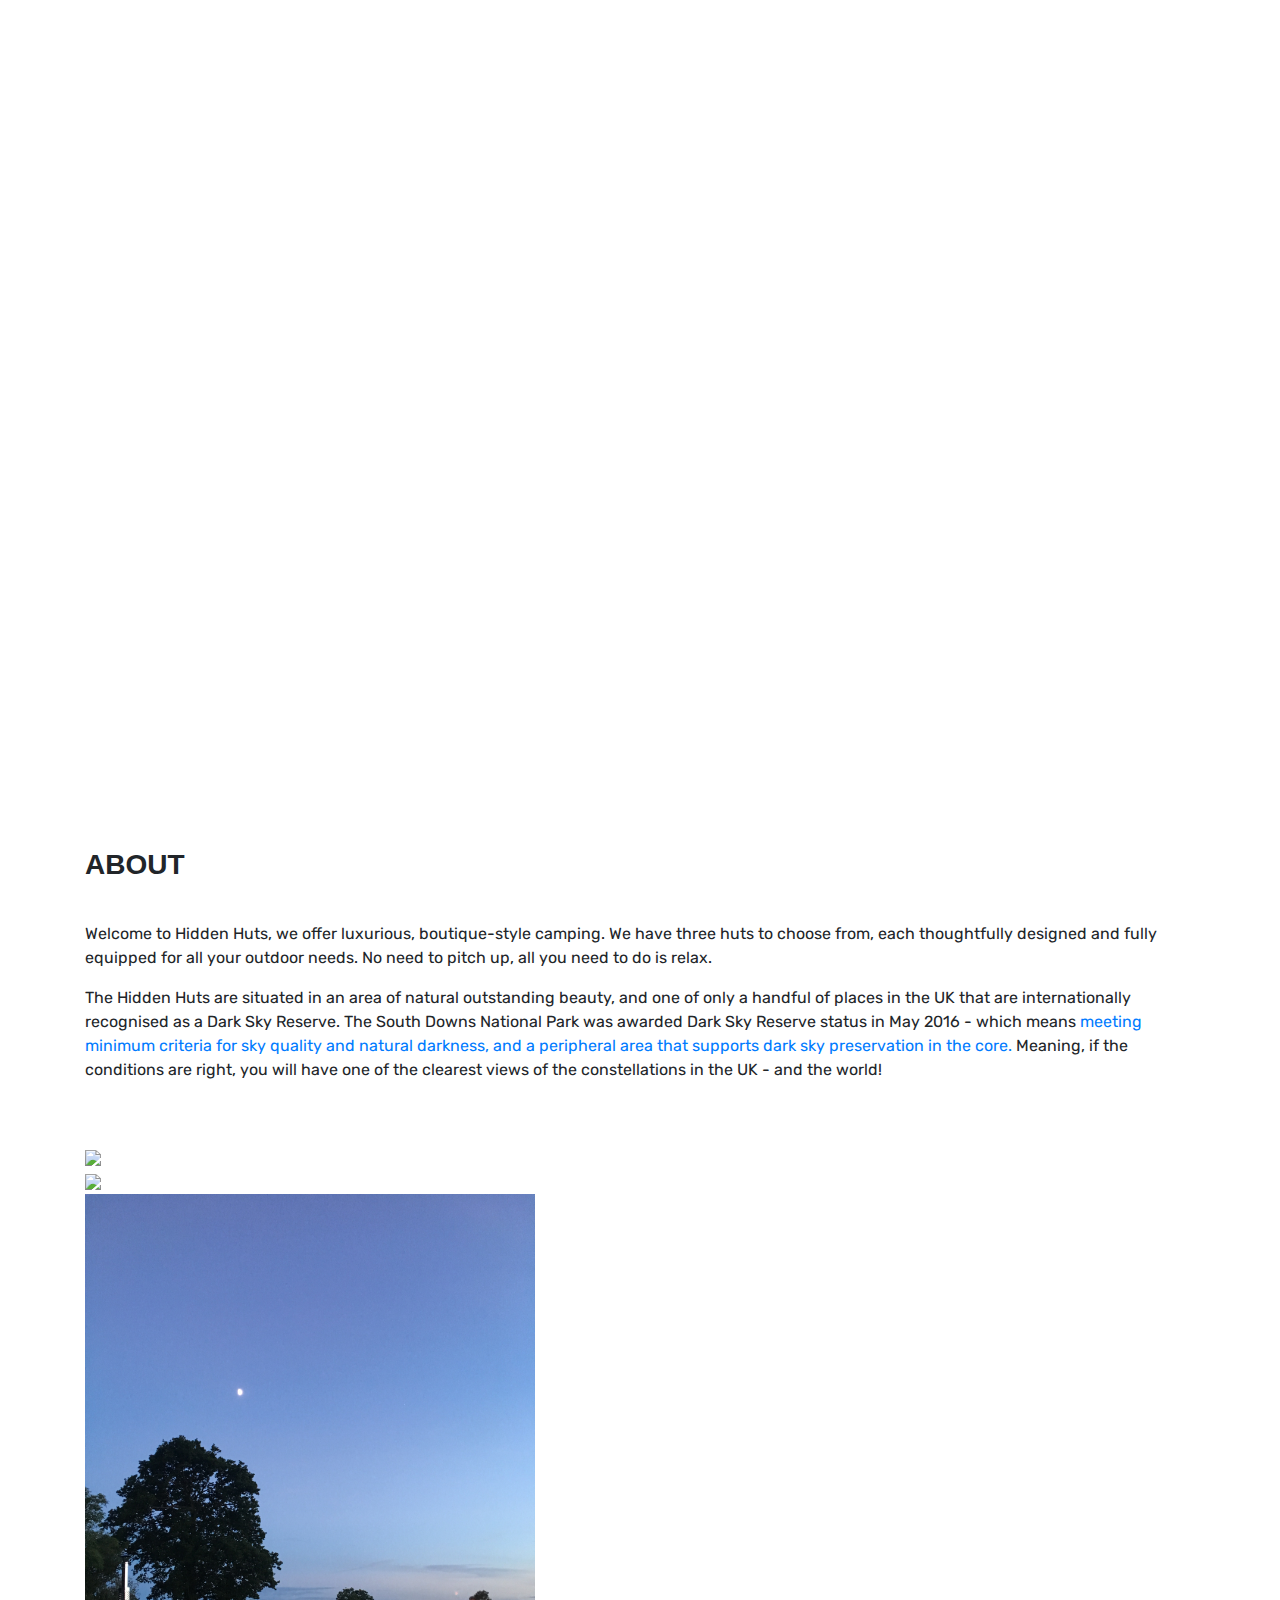
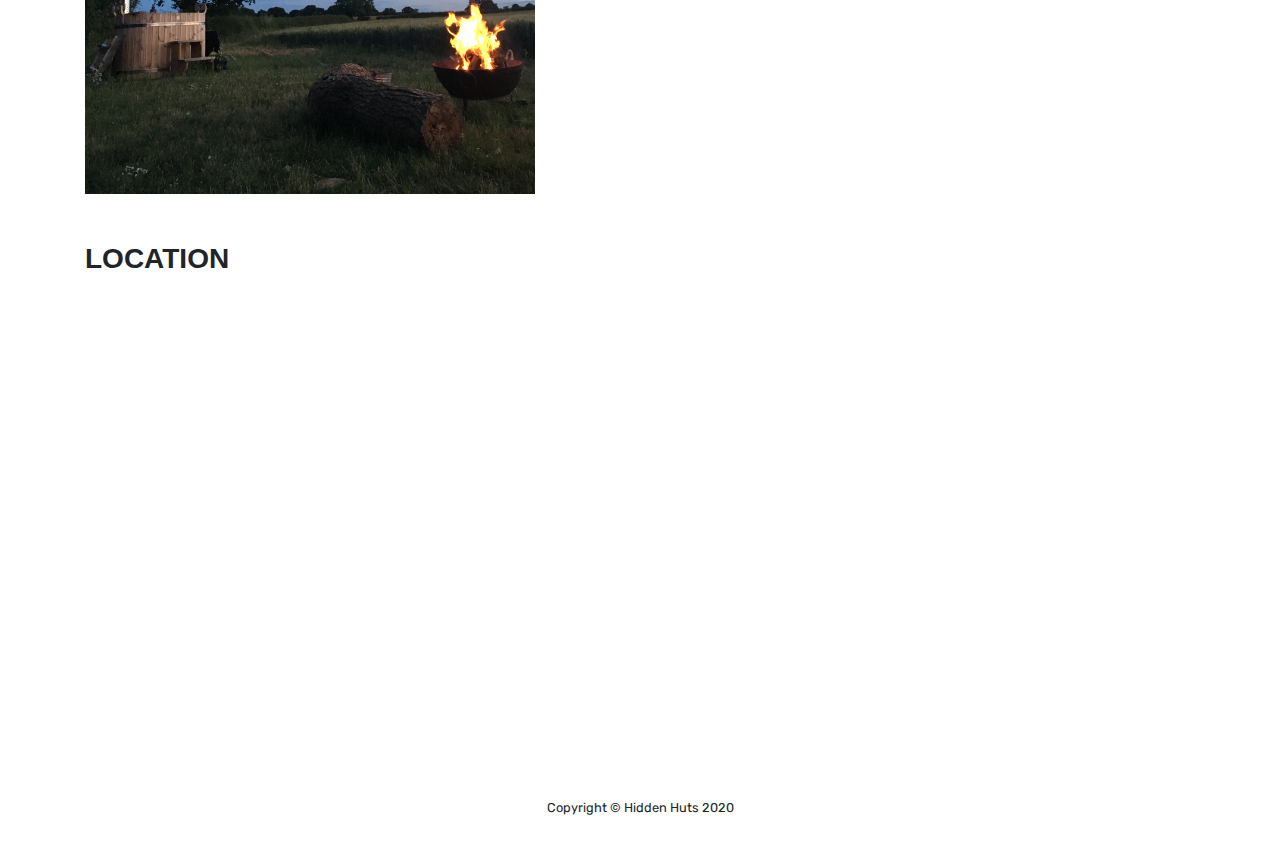
==== index.html @ 4f0ebdde "update tab functionality js" ====
<!DOCTYPE html>
<html lang="en">
<head>
    <meta charset="UTF-8">
    <meta http-equiv="X-UA-Compatible" content="IE=edge">
    <meta name="viewport" content="width=device-width, initial-scale=1.0">
    <meta http-equiv="X-UA-Compatible" content="ie=edge">
    <!-- The above 3 meta tags *must* come first in the head; any other head content must come *after* these tags -->
    <meta name="description" content="">
    <meta name="author" content="">
    <link rel="shortcut icon" href="./assets/images/favicon/favicon.ico">
    <title>Hidden Huts</title>
    <!-- CDN google fonts and font awesome-->
    <link rel="preconnect" href="https://fonts.gstatic.com">
    <link href="https://fonts.googleapis.com/css2?family=Rubik:wght@300&display=swap" rel="stylesheet">
    <link rel="stylesheet" href="https://cdnjs.cloudflare.com/ajax/libs/font-awesome/4.7.0/css/font-awesome.min.css">
    <!-- Bootstrap core CSS -->
    <link rel="stylesheet" type="text/css" href="https://stackpath.bootstrapcdn.com/bootstrap/4.4.1/css/bootstrap.min.css">
    <!-- Custom styles for this template -->
    <link rel="stylesheet" type="text/css" href="./assets/css/style.css">
    <!-- Slick js -->
    <link rel="stylesheet" type="text/css" href="./assets/vendors/slick/slick.css"/>
    <link rel="stylesheet" type="text/css" href="./assets/vendors/slick/slick-theme.css"/>
    <!-- Bootstrap & jQuery CDN -->
    <script src="https://code.jquery.com/jquery-3.2.1.slim.min.js" integrity="sha384-KJ3o2DKtIkvYIK3UENzmM7KCkRr/rE9/Qpg6aAZGJwFDMVNA/GpGFF93hXpG5KkN" crossorigin="anonymous"></script>
    <script src="https://cdnjs.cloudflare.com/ajax/libs/popper.js/1.12.9/umd/popper.min.js" integrity="sha384-ApNbgh9B+Y1QKtv3Rn7W3mgPxhU9K/ScQsAP7hUibX39j7fakFPskvXusvfa0b4Q" crossorigin="anonymous"></script>
    <script src="https://maxcdn.bootstrapcdn.com/bootstrap/4.0.0/js/bootstrap.min.js" integrity="sha384-JZR6Spejh4U02d8jOt6vLEHfe/JQGiRRSQQxSfFWpi1MquVdAyjUar5+76PVCmYl" crossorigin="anonymous"></script>
</head>
<body>
    <div class="background">
        <!-- start of navigation -->
        <nav class="navbar navbar-expand-lg navbar-light">
            <div class="container-fluid homepage">
                    <a class="navbar-brand bold colour-white caveat-font" href="/">HH</a>
                    <button class="navbar-toggler" type="button" data-toggle="collapse"
                        data-target="#navbarSupportedContent" aria-controls="navbarSupportedContent" aria-expanded="false"
                        aria-label="Toggle navigation">
                        <span class="navbar-toggler-icon colour-white"></span>
                    </button>
                    <div class="collapse navbar-collapse" id="navbarSupportedContent">
                        <ul class="navbar-nav ml-auto">
                            <li class="nav-item">
                                <a class="nav-link colour-white" href="#about">ABOUT</a>
                            </li>
                            <li class="nav-item dropdown">
                                    <a class="nav-link dropdown-toggle colour-white" href="#" id="navbarDropdownMenuLink" data-toggle="dropdown" aria-haspopup="true" aria-expanded="false">
                                    HUTS
                                    </a>
                                    <div class="dropdown-menu text-uppercase" aria-labelledby="navbarDropdownMenuLink">
                                        <a class="dropdown-item" href="hut-1.html">Hut 1</a>
                                        <a class="dropdown-item" href="hut-2.html">Hut 2</a>
                                    </div>
                            </li>
                            <li class="nav-item active">
                                <a id="contact-btn" type="button" class="btn btn-white" href="contact.html">CONTACT</a>
                            </li>
                        </ul>
                    </div>
                </div>
        </nav>
        <!-- end of nav -->

        <!-- main jumbotron -->
            <div id="center-jumbotron">
                <div class="row">
                    <div class="col-lg-12 text-center">
                        <h1 class="mb-3 caveat-font colour-white">HIDDEN HUTS</h1>
                        <h4 class="mb-3 arial-font colour-white">Escape it all</h4>
                        <hr class="end-header">
                    </div>
                </div>
            </div>
    </div>

            <div id="about" class="full-width">
                <div class="container">

                    <div class="row mt-5 mb-5">
                        <div class="col-lg-12">
                            <h3 class="mb-3 arial-font bold">ABOUT</h3>
                            <br>
                            <p>Welcome to Hidden Huts, we offer luxurious, boutique-style camping. We have three huts to choose from, each thoughtfully designed and fully equipped for all your outdoor needs. No need to pitch up, all you need to do is relax. </p>

                            <p>The Hidden Huts are situated in an area of natural outstanding beauty, and one of only a handful of places in the UK that are internationally recognised as a Dark Sky Reserve. The South Downs National Park was awarded Dark Sky Reserve status in May 2016 - which means <a href="https://www.darksky.org/our-work/conservation/idsp/reserves/">meeting minimum criteria for sky quality and natural darkness, and a peripheral area that supports dark sky preservation in the core.</a>  
                                Meaning, if the conditions are right, you will have one of the clearest views of the constellations in the UK - and the world!
                            </p>
                        </div>
                    </div>

                    <div class="row mt-5 mb-5">
                        <div class="col-lg-12">
                            <!-- use of a third party plugin - slick js carousel for images -->
                            <div class="slick">
                                <div><img class="slider-img" src="./assets/images/01.jpg"></div>
                                <div><img class="slider-img" src="./assets/images/02.jpeg"></div>
                                <div><img class="slider-img" src="./assets/images/03.jpeg"></div>
                            </div>
                        </div>
                    </div>

                </div>
            </div>

            <!-- Section for Google Maps API -->
            <div class="container mt-5 mb-5">
                <h3 class="mt-5 mb-5 arial-font bold">LOCATION</h3>
                <div id="map"></div>
            </div>


    <footer id="sticky-footer" class="py-4">
            <div class="container text-center">
              <small>Copyright &copy; Hidden Huts 2020</small>
            </div>
    </footer>
    <script type="text/javascript" src="./assets/vendors/slick/slick.js"></script>
    <script src="./assets/js/slick-custom.js"></script>
    <script src="https://polyfill.io/v3/polyfill.min.js?features=default"></script>
    <script src="https://unpkg.com/@google/markerclustererplus@4.0.1/dist/markerclustererplus.min.js"></script>
    <script
      src="https://maps.googleapis.com/maps/api/js?key=AIzaSyBIwzALxUPNbatRBj3Xi1Uhp0fFzwWNBkE&callback=initMap&libraries=&v=weekly"
      defer
    ></script>
    <script>

      function initMap() {
        var map = new google.maps.Map(document.getElementById("map"), {
          center: { 
              lat: 50.92075, 
              lng: -0.753028 
            },
            zoom: 12
        });
      

      var labels = "ABCDEFGHIJKLMONPQRSTUVWXYZ";

            var locations = [{
                lat: 50.92075,
                lng: -0.753028
            }];

            var markers = locations.map(function(location, i) {
                return new google.maps.Marker({
                    position: location,
                    label: labels[i % labels.length]
                });
            });

            var markerCluster = new MarkerClusterer(map, markers, {
                imagePath: 'https://developers.google.com/maps/documentation/javascript/examples/markerclusterer/m'
            });
        }
    </script>
</body>
</html>
---- assets/css/style.css ----
@font-face {
    font-family: 'Caveat-Bold';
    src: url('../fonts/Caveat/static/Caveat-Bold.ttf') format('truetype');
  }

html {
	scroll-behavior: smooth;
}

body {
    font-family: 'Rubik', sans-serif !important;
    max-width: 100%;
    overflow-x: hidden;
}

.background {
    background-image: url('../images/trees.jpg');
    -webkit-background-size: cover;
    -moz-background-size: cover;
    -o-background-size: cover;
    height: 800px;
}

.navbar-expand-lg .navbar-nav {
    font-family: Arial, Helvetica, sans-serif;
}

.nav-link {
    margin-left: 5px!important;
    margin-right: 5px !important;
}

.colour-white, .btn-white {
    color: white !important;
}

.colour-black {
    color: black !important;
}

.bold {
    font-weight: bold;
}

#contact-btn {
    border: solid 2px white;
}

#contact-btn:hover {
    background-color: #c4747f;
    transition: 0.8s;
    color: white;
}

.caveat-font {
    font-family: 'Caveat-Bold';
}

.arial-font {
    font-family: Arial, Helvetica, sans-serif;
}

.rubik-font {
    font-family: 'Rubik', sans-serif;
}

h3 {
    text-transform: uppercase;
    font-weight: bold;
    font-family: Arial, Helvetica, sans-serif;
}
/* INDEX PAGE */

#center-jumbotron {
    position: absolute;
    top: 50%;
    left: 50%;
    -moz-transform: translateX(-50%) translateY(-50%);
    -webkit-transform: translateX(-50%) translateY(-50%);
    transform: translateX(-50%) translateY(-50%);
}

hr.end-header {
    height: 0px;
    border: none;
    border-top: 0.0625rem solid white;
    width: 120px;
}


.full-width {
    width: 100vw;
    position: relative;
    left: 50%;
    right: 50%;
    margin-left: -50vw;
    margin-right: -50vw;
}

/* Fix margin as images displaying on the left - solved here https://stackoverflow.com/questions/33130035/how-can-i-center-items-in-slick-carousel/33132939 */
.slider-img {
    max-height: 600px;
    width: auto;
    margin: 0 auto;
}

/* arrows wouldn't show - found solution here https://kenwheeler.github.io/slick/ */
.slick-prev:before,
.slick-next:before {
color: black !important;
}

#map {
    /*overflow: visible !important;
    position: inherit !important;*/
    height: 400px;
    width: 100%
}

/* CONTACT FORM */

#center-contact-form {
	justify-content: center;
}

.btn-dark {
    border: solid 2px black;
}

.btn-submit-form {
    background: #05a8aa;
    color: white;
    font-family: Arial, Helvetica, sans-serif;
    text-transform: uppercase;
    width: 100%;
}

.btn-submit-form:hover {
    background: #05a8aa;
    color: #ababab !important;
    font-family: Arial, Helvetica, sans-serif;
    text-transform: uppercase;
}


/* HUT DETAIL PAGE */

/* Created a wider modal using this https://stackoverflow.com/questions/25859255/trying-to-make-bootstrap-modal-wider */
@media (min-width: 768px) {
  .modal-xl {
    height: auto;
    width: 80%;
    max-width: 1200px;
  }
}

.btn-availability {
    background: #3CB371;
    color: white;
    font-family: Arial, Helvetica, sans-serif;
    text-transform: uppercase;
}

.btn-availability:hover {
    background: #3CB371;
    color: #ababab !important;
    font-family: Arial, Helvetica, sans-serif;
    text-transform: uppercase;
}

.availability-calendar-toolbar {
    margin-bottom: 0.65rem;
}

.align-bottom {
    position: absolute;
    right: 0;
    bottom: 0;
}

.mb4 {
    margin-bottom: 4px;
}

/* Start of tabs - followed from a tutorial on W3 Schools but customised CSS https://www.w3schools.com/howto/howto_js_tabs.asp */

#tab-container {
    width: 100%;
}

.tab {
    overflow: hidden;
    border-bottom: 1px solid #ccc;
    font-family: Arial !important;
    font-weight: bold;
}

/* Style the buttons inside the tab */
.tab button {
    background-color: inherit;
    float: left;
    border: none;
    outline: none;
    cursor: pointer;
    padding: 14px 16px;
    transition: 0.3s;
    font-size: 17px;
    border-top-left-radius: 10px;
    border-top-right-radius: 10px;
    border-bottom: none;
  
}

/* Change background color of buttons on hover */
.tab button:hover {
  background-color: #ddd;
}

/* Create an active/current tablink class */
.tab button.active {
  background-color: #ccc;
}

/* Style the tab content */
.tabcontent {
  display: none;
  padding: 6px 12px;
  border: 1px solid #ccc;
  border-top: none;
  min-height: 18.75rem;
}

button.tablinks.text-uppercase {
    border-top-left-radius: 10px;
    border-top-right-radius: 10px;
    border: 1px solid #ccc;
}

/* END OF ALL PAGES */

.footer {
    /*background: #81ccfb;*/
    padding: 3em;
    left: 0;
    right: 0;
    bottom: 0;
}
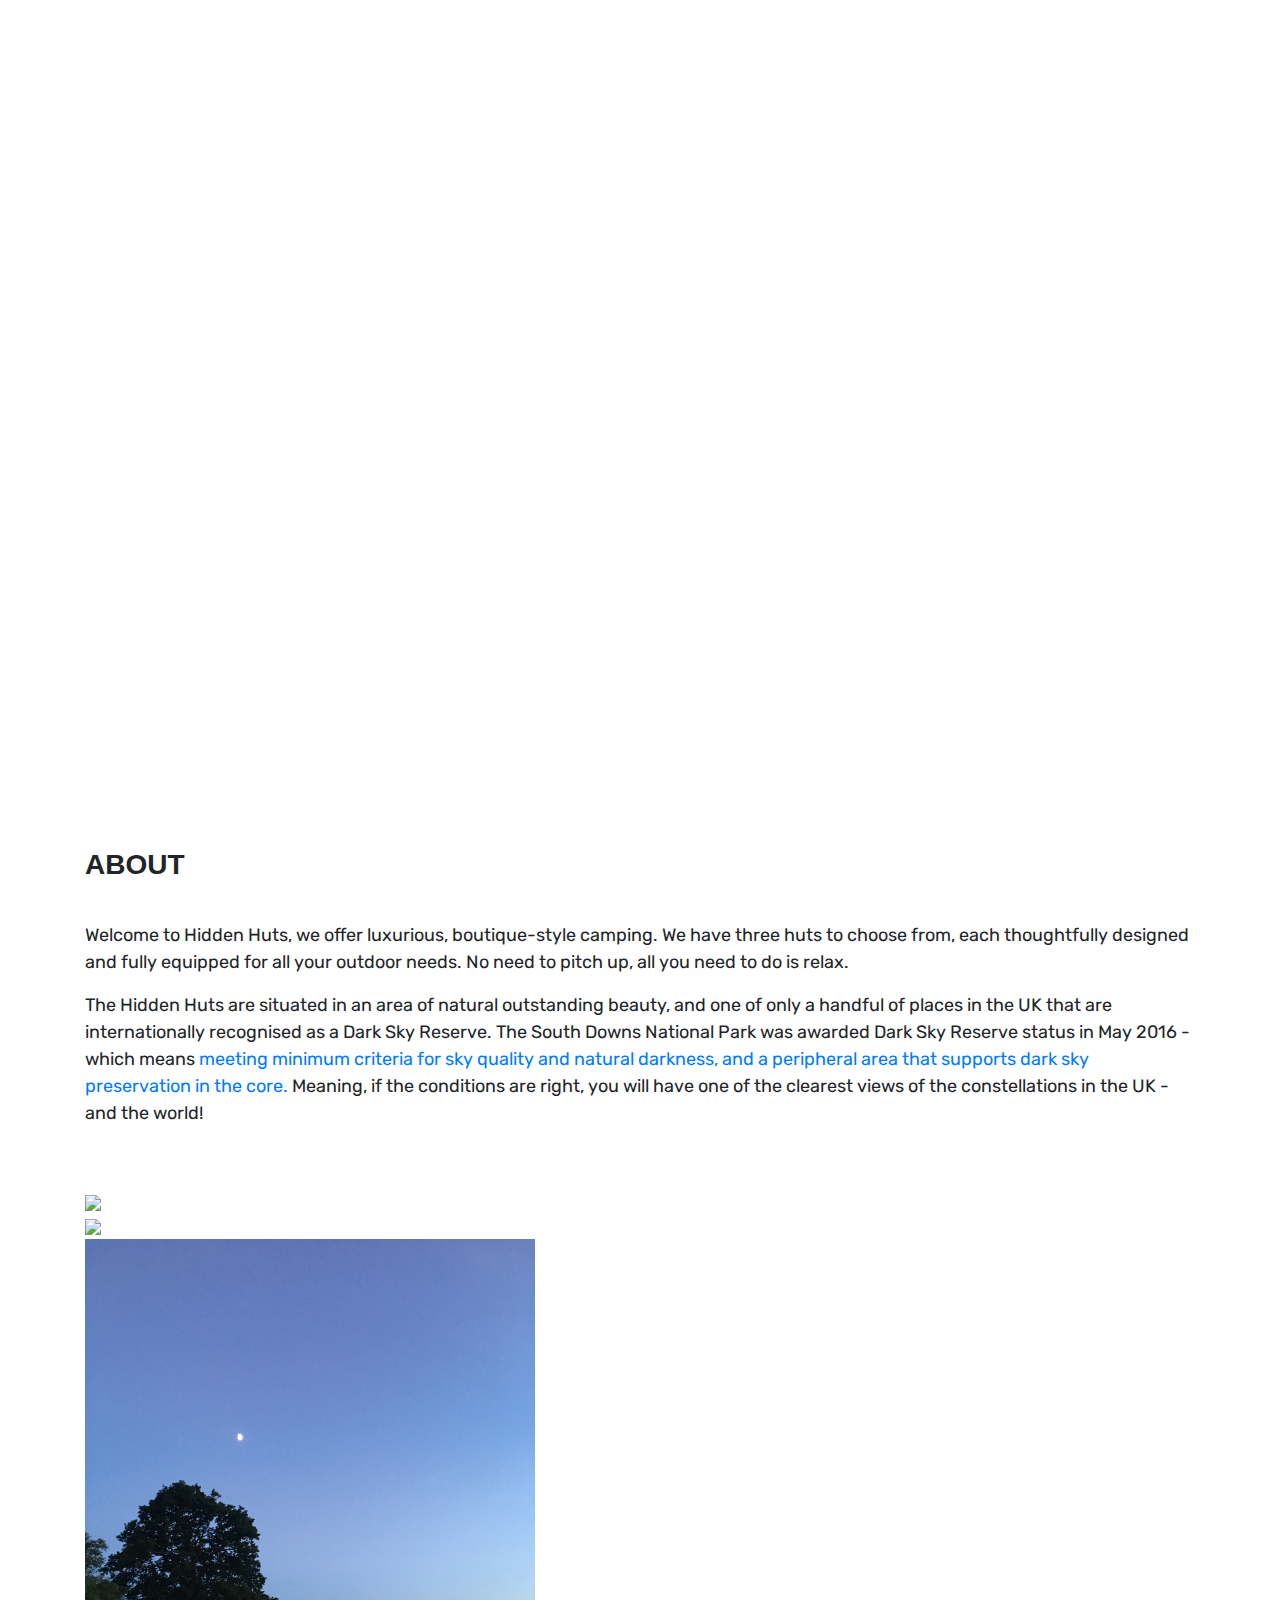
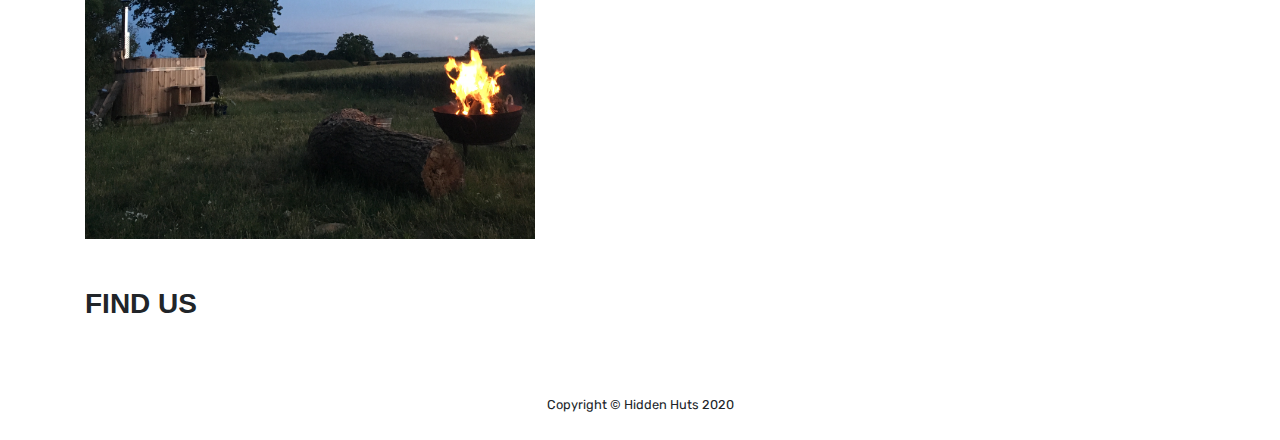
==== commit 68901ddb: "move google maps to both hut detail pages" ====
--- a/index.html
+++ b/index.html
@@ -101,12 +101,11 @@
                 </div>
             </div>
 
-            <!-- Section for Google Maps API -->
+            <!-- Section for  -->
             <div class="container mt-5 mb-5">
-                <h3 class="mt-5 mb-5 arial-font bold">LOCATION</h3>
-                <div id="map"></div>
+                <h3 class="mt-5 mb-5 arial-font bold">FIND US</h3>
+
             </div>
-
 
     <footer id="sticky-footer" class="py-4">
             <div class="container text-center">
@@ -115,42 +114,6 @@
     </footer>
     <script type="text/javascript" src="./assets/vendors/slick/slick.js"></script>
     <script src="./assets/js/slick-custom.js"></script>
-    <script src="https://polyfill.io/v3/polyfill.min.js?features=default"></script>
-    <script src="https://unpkg.com/@google/markerclustererplus@4.0.1/dist/markerclustererplus.min.js"></script>
-    <script
-      src="https://maps.googleapis.com/maps/api/js?key=AIzaSyBIwzALxUPNbatRBj3Xi1Uhp0fFzwWNBkE&callback=initMap&libraries=&v=weekly"
-      defer
-    ></script>
-    <script>
 
-      function initMap() {
-        var map = new google.maps.Map(document.getElementById("map"), {
-          center: { 
-              lat: 50.92075, 
-              lng: -0.753028 
-            },
-            zoom: 12
-        });
-      
-
-      var labels = "ABCDEFGHIJKLMONPQRSTUVWXYZ";
-
-            var locations = [{
-                lat: 50.92075,
-                lng: -0.753028
-            }];
-
-            var markers = locations.map(function(location, i) {
-                return new google.maps.Marker({
-                    position: location,
-                    label: labels[i % labels.length]
-                });
-            });
-
-            var markerCluster = new MarkerClusterer(map, markers, {
-                imagePath: 'https://developers.google.com/maps/documentation/javascript/examples/markerclusterer/m'
-            });
-        }
-    </script>
 </body>
 </html>--- a/assets/css/style.css
+++ b/assets/css/style.css
@@ -69,6 +69,11 @@
     font-weight: bold;
     font-family: Arial, Helvetica, sans-serif;
 }
+
+p {
+    font-size: 1.125rem;
+}
+
 /* INDEX PAGE */
 
 #center-jumbotron {
@@ -117,6 +122,21 @@
     width: 100%
 }
 
+ @media only screen and (max-width: 991px) {
+     .navbar {
+         background-color: white;
+     }
+     .navbar-light .navbar-brand {
+         color: black !important;
+     }
+    .background {
+        background-image: none;
+        height: auto;
+}
+
+}
+
+
 /* CONTACT FORM */
 
 #center-contact-form {
@@ -140,6 +160,10 @@
     color: #ababab !important;
     font-family: Arial, Helvetica, sans-serif;
     text-transform: uppercase;
+}
+
+.full-w {
+    width: 100%;
 }
 
 
@@ -207,7 +231,6 @@
     font-size: 17px;
     border-top-left-radius: 10px;
     border-top-right-radius: 10px;
-    border-bottom: none;
   
 }
 
@@ -234,6 +257,7 @@
     border-top-left-radius: 10px;
     border-top-right-radius: 10px;
     border: 1px solid #ccc;
+    border-bottom: none;
 }
 
 /* END OF ALL PAGES */
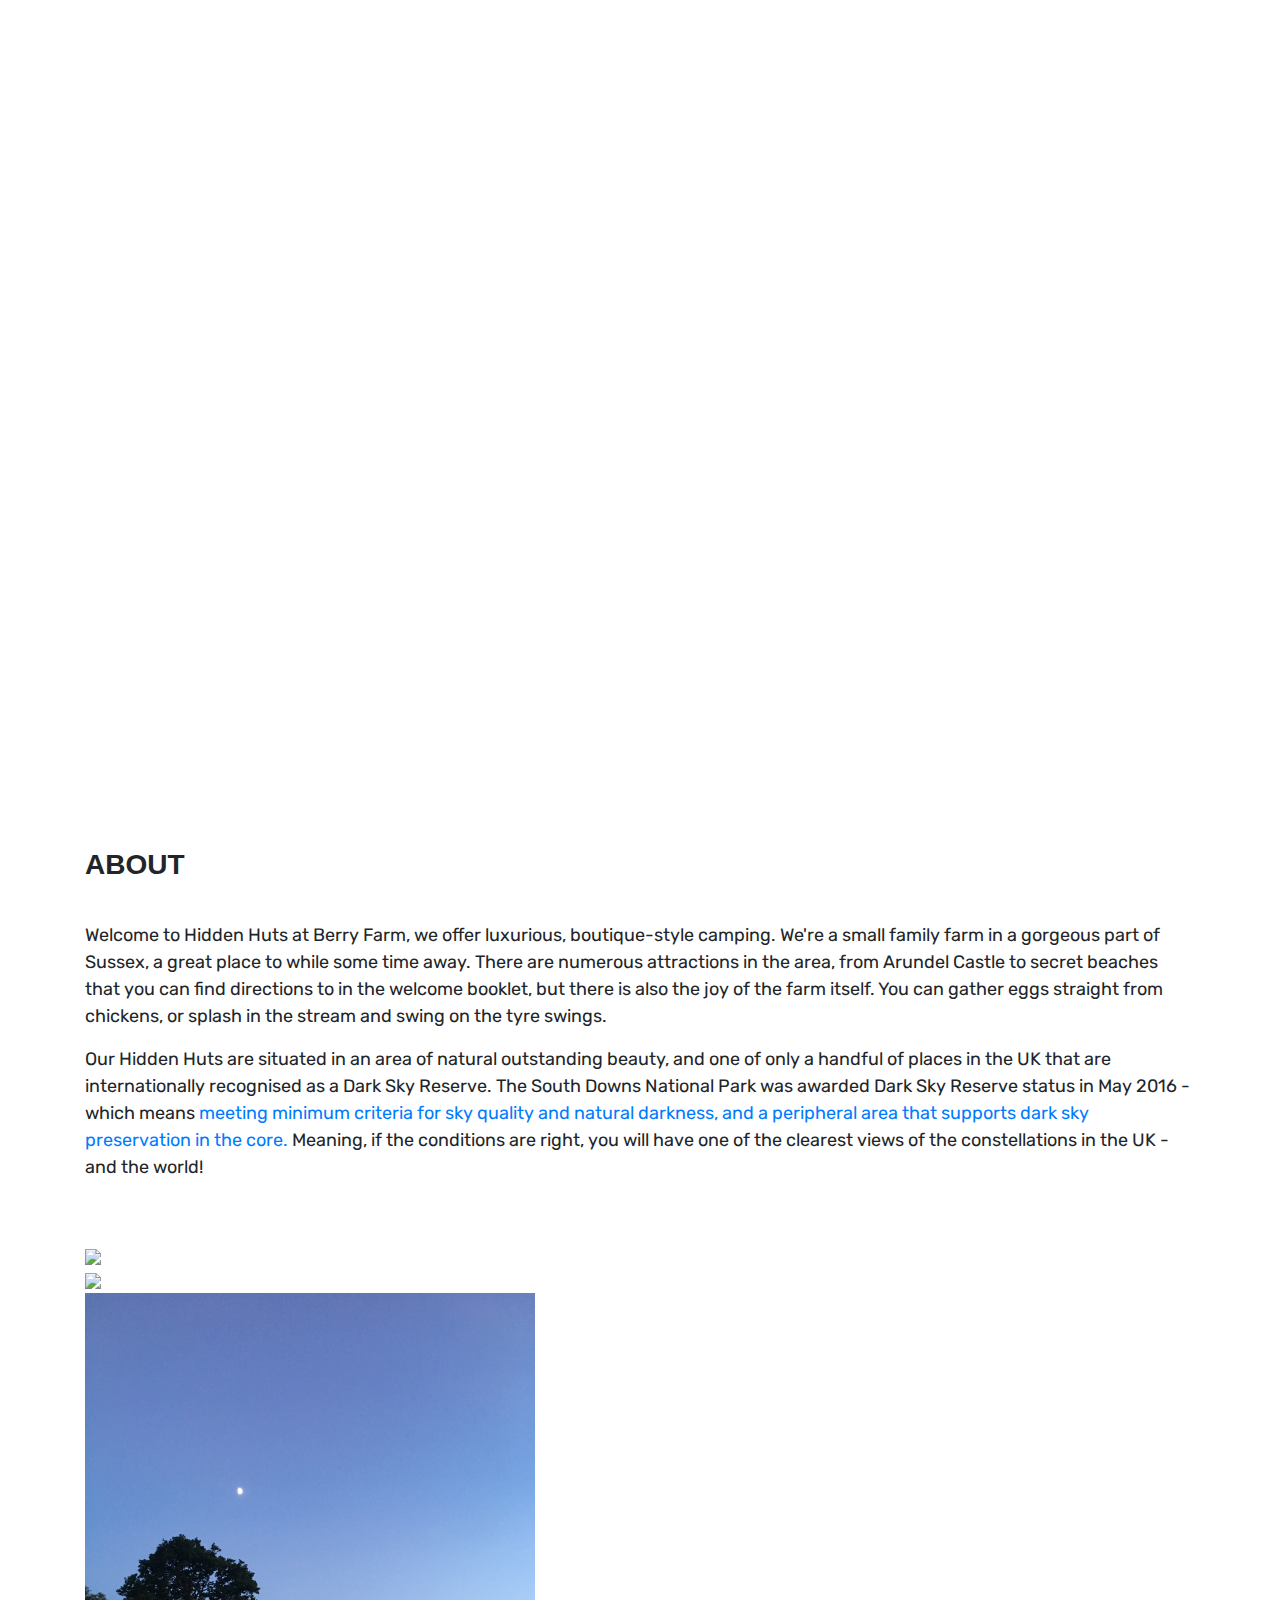
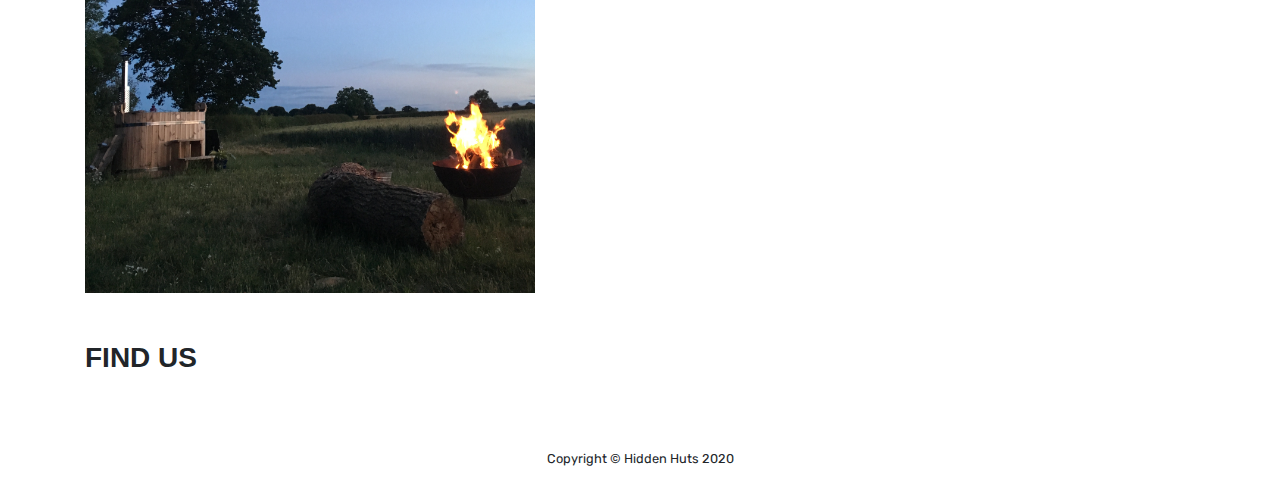
==== commit 62a3af3d: "add further content to site" ====
--- a/index.html
+++ b/index.html
@@ -77,11 +77,14 @@
 
                     <div class="row mt-5 mb-5">
                         <div class="col-lg-12">
-                            <h3 class="mb-3 arial-font bold">ABOUT</h3>
+                            <h3 class="mb-3 arial-font bold responsive-margin">ABOUT</h3>
                             <br>
-                            <p>Welcome to Hidden Huts, we offer luxurious, boutique-style camping. We have three huts to choose from, each thoughtfully designed and fully equipped for all your outdoor needs. No need to pitch up, all you need to do is relax. </p>
+                             <p>Welcome to Hidden Huts at Berry Farm, we offer luxurious, boutique-style camping. We're a small family farm in a gorgeous part of Sussex, a great place to while some time away. There are numerous attractions in the area, 
+                                from Arundel Castle to secret beaches that you can find directions to in the welcome booklet, but there is also the joy of the farm itself. 
+                                You can gather eggs straight from chickens, or splash in the stream and swing on the tyre swings.
+                            </p>
 
-                            <p>The Hidden Huts are situated in an area of natural outstanding beauty, and one of only a handful of places in the UK that are internationally recognised as a Dark Sky Reserve. The South Downs National Park was awarded Dark Sky Reserve status in May 2016 - which means <a href="https://www.darksky.org/our-work/conservation/idsp/reserves/">meeting minimum criteria for sky quality and natural darkness, and a peripheral area that supports dark sky preservation in the core.</a>  
+                            <p>Our Hidden Huts are situated in an area of natural outstanding beauty, and one of only a handful of places in the UK that are internationally recognised as a Dark Sky Reserve. The South Downs National Park was awarded Dark Sky Reserve status in May 2016 - which means <a href="https://www.darksky.org/our-work/conservation/idsp/reserves/">meeting minimum criteria for sky quality and natural darkness, and a peripheral area that supports dark sky preservation in the core.</a>  
                                 Meaning, if the conditions are right, you will have one of the clearest views of the constellations in the UK - and the world!
                             </p>
                         </div>
--- a/assets/css/style.css
+++ b/assets/css/style.css
@@ -71,7 +71,7 @@
 }
 
 p {
-    font-size: 1.125rem;
+    font-size: 1.125em;
 }
 
 /* INDEX PAGE */
@@ -88,7 +88,7 @@
 hr.end-header {
     height: 0px;
     border: none;
-    border-top: 0.0625rem solid white;
+    border-top: 0.0625em solid white;
     width: 120px;
 }
 
@@ -116,13 +116,11 @@
 }
 
 #map {
-    /*overflow: visible !important;
-    position: inherit !important;*/
     height: 400px;
-    width: 100%
-}
-
- @media only screen and (max-width: 991px) {
+    width: 100%;
+}
+
+@media only screen and (max-width: 991px) {
      .navbar {
          background-color: white;
      }
@@ -132,10 +130,23 @@
     .background {
         background-image: none;
         height: auto;
-}
-
-}
-
+    }
+    #tab-container {
+        margin: 20px;
+    }
+
+}
+
+@media only screen and (max-width: 600px) {
+       .align-bottom {
+        position: inherit !important;
+    }
+
+    .responsive-margin {
+        margin-top: 1em;
+        margin-bottom: 1em;
+    }
+}
 
 /* CONTACT FORM */
 
@@ -193,7 +204,7 @@
 }
 
 .availability-calendar-toolbar {
-    margin-bottom: 0.65rem;
+    margin-bottom: 0.65em;
 }
 
 .align-bottom {
@@ -250,7 +261,7 @@
   padding: 6px 12px;
   border: 1px solid #ccc;
   border-top: none;
-  min-height: 18.75rem;
+  min-height: 18.75em;
 }
 
 button.tablinks.text-uppercase {
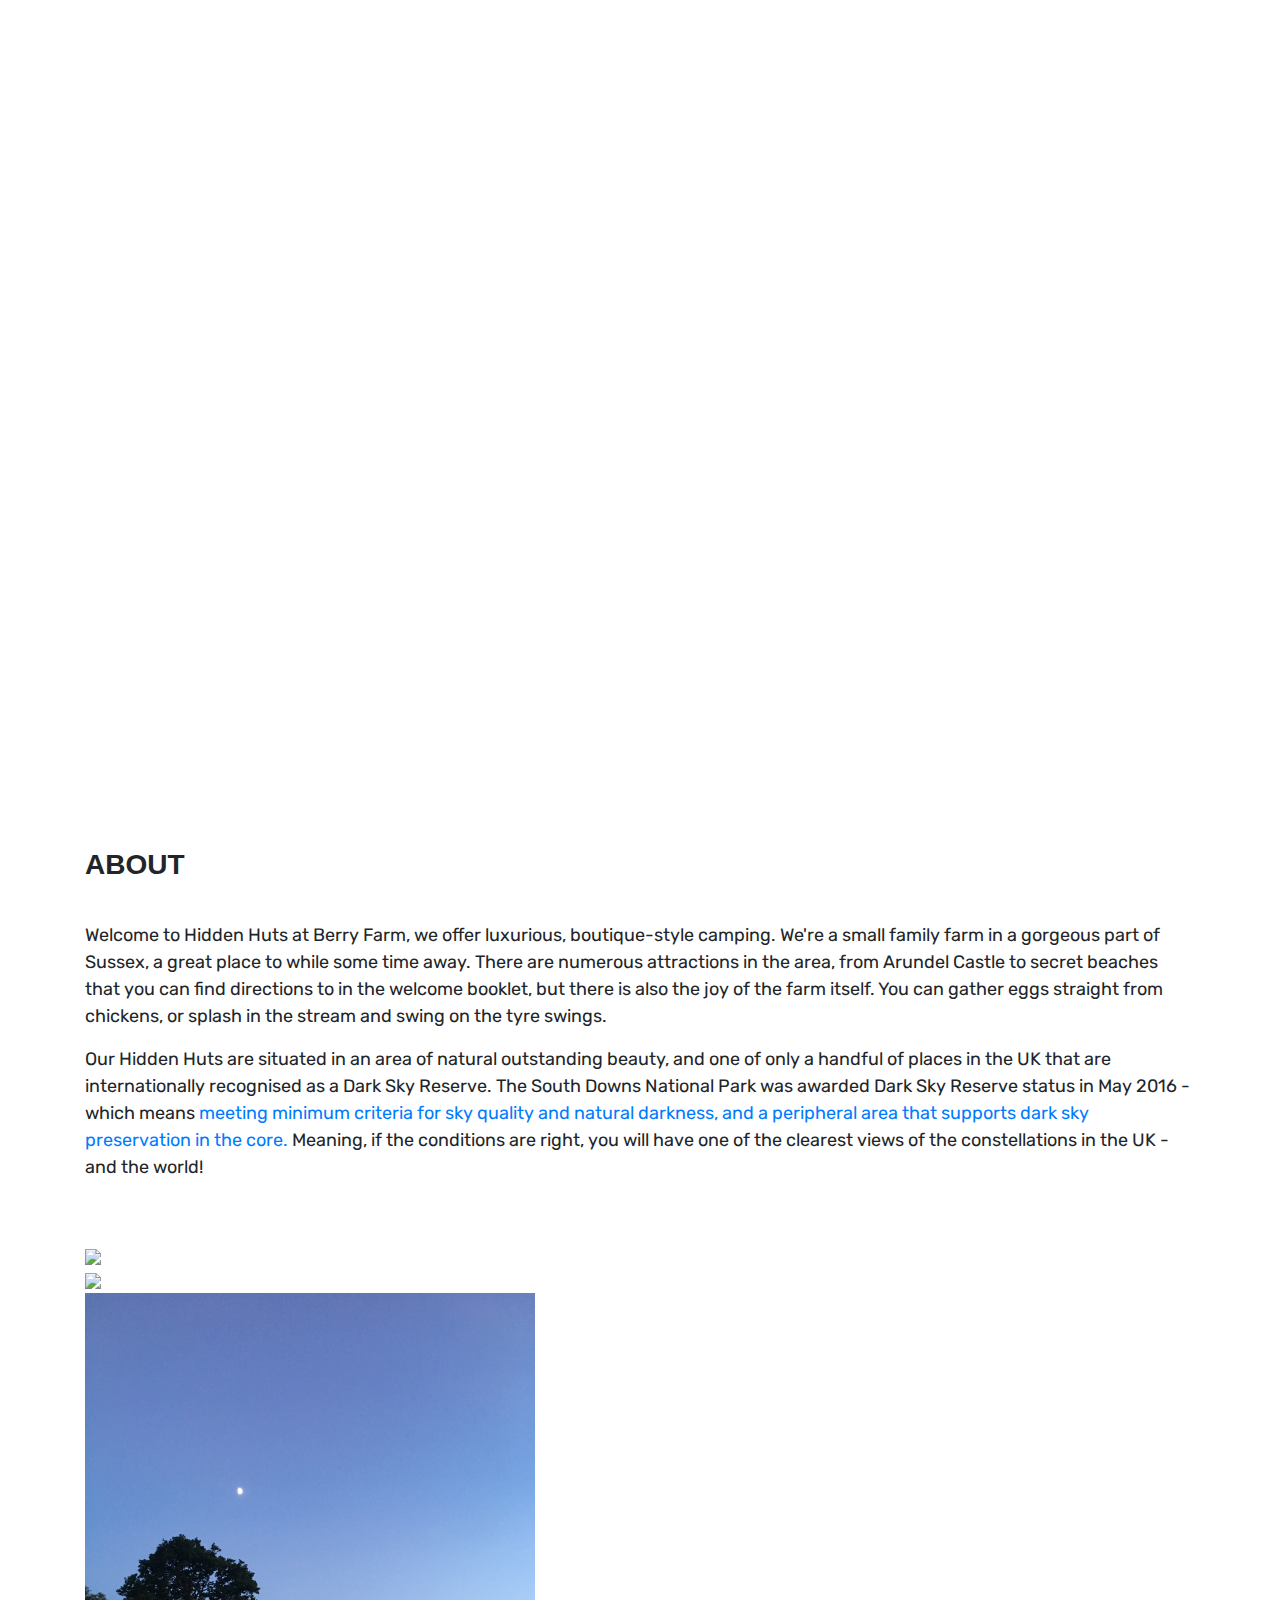
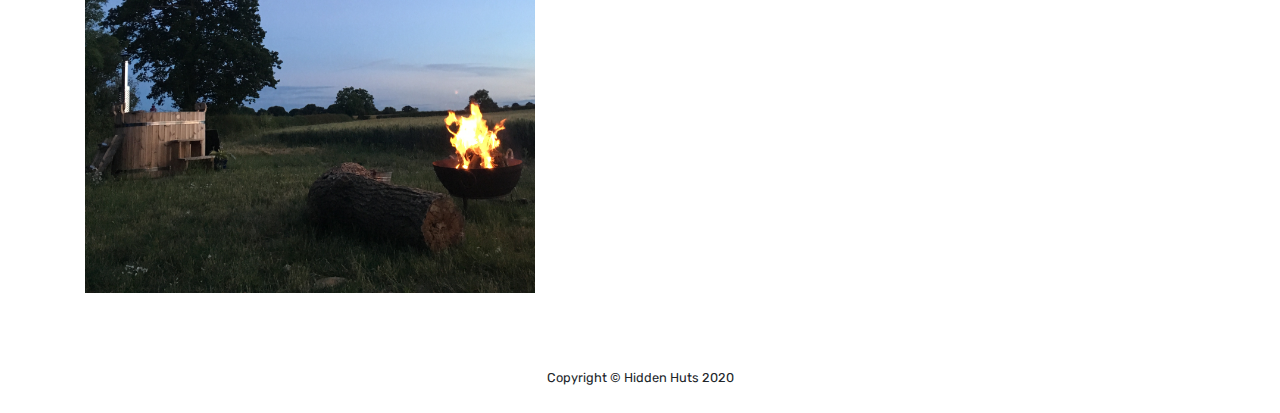
==== commit 74f45e41: "README and html adjustments" ====
--- a/index.html
+++ b/index.html
@@ -104,11 +104,6 @@
                 </div>
             </div>
 
-            <!-- Section for  -->
-            <div class="container mt-5 mb-5">
-                <h3 class="mt-5 mb-5 arial-font bold">FIND US</h3>
-
-            </div>
 
     <footer id="sticky-footer" class="py-4">
             <div class="container text-center">
